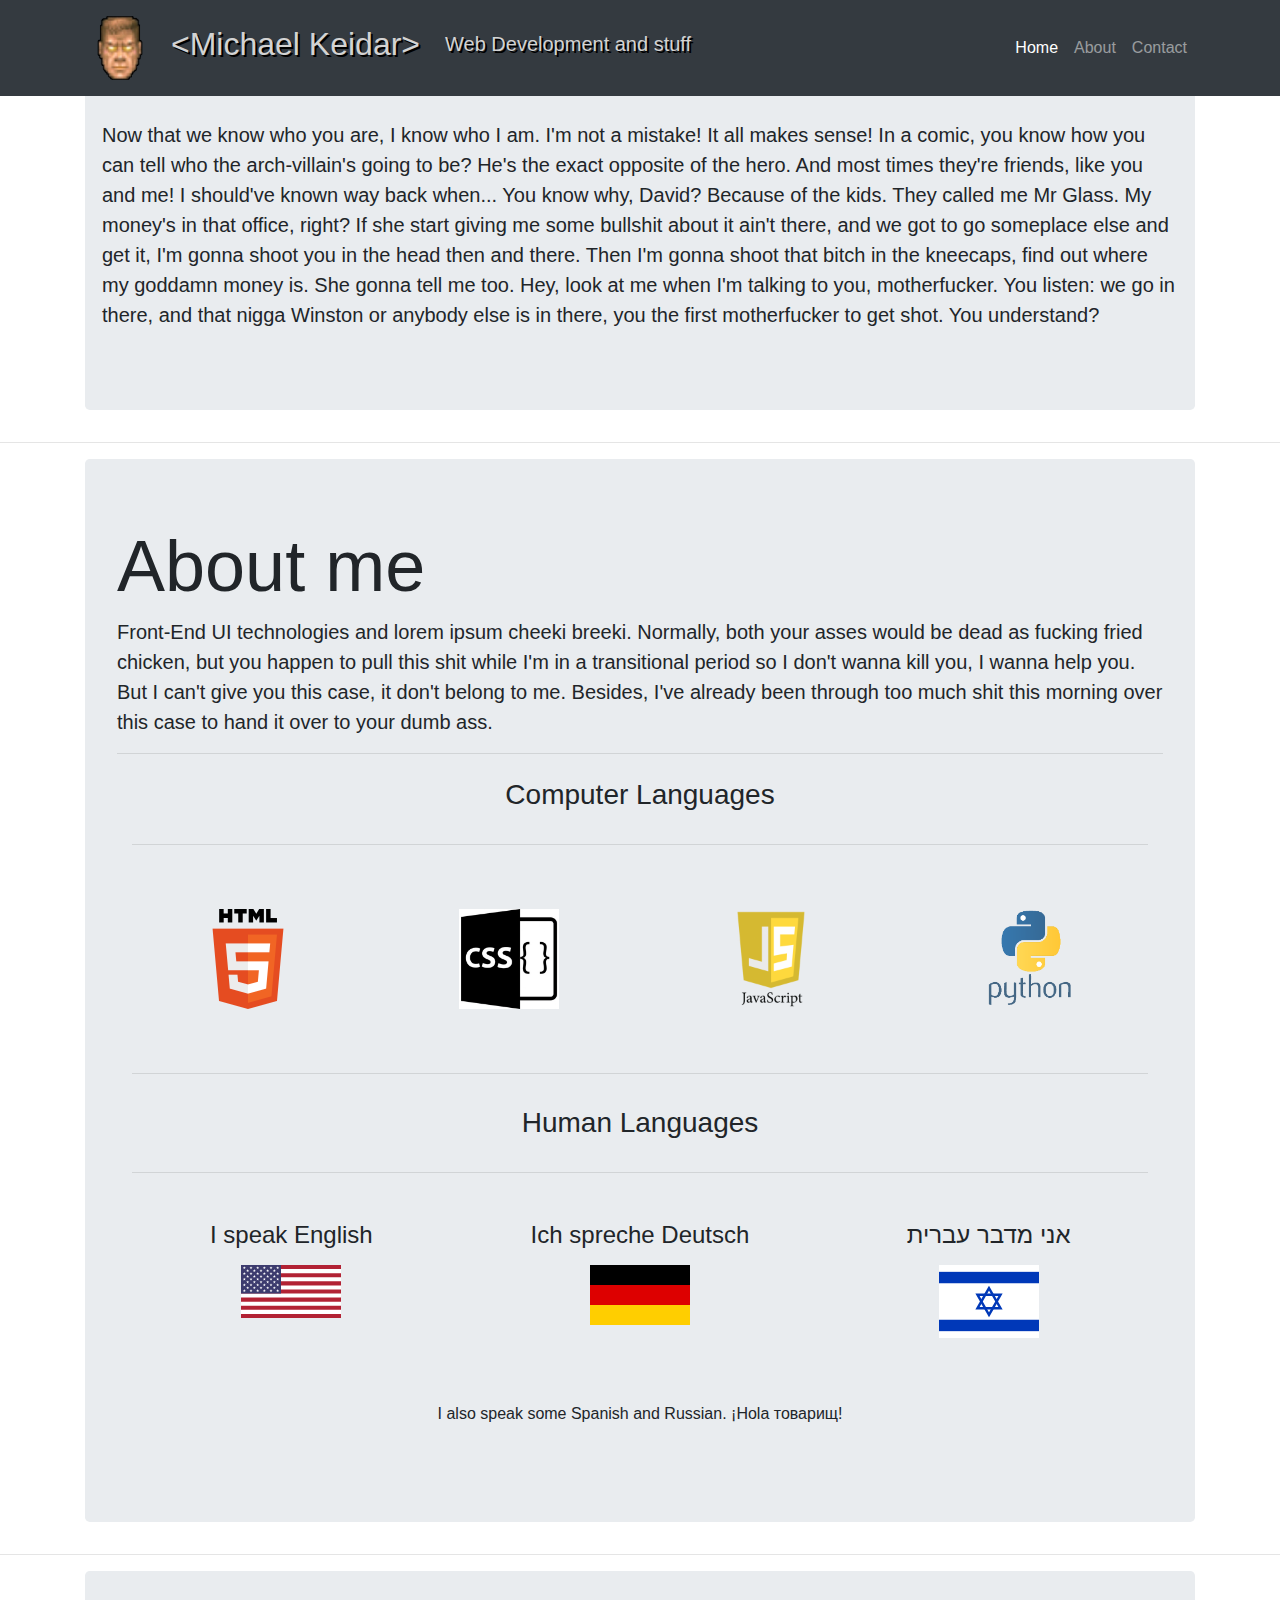
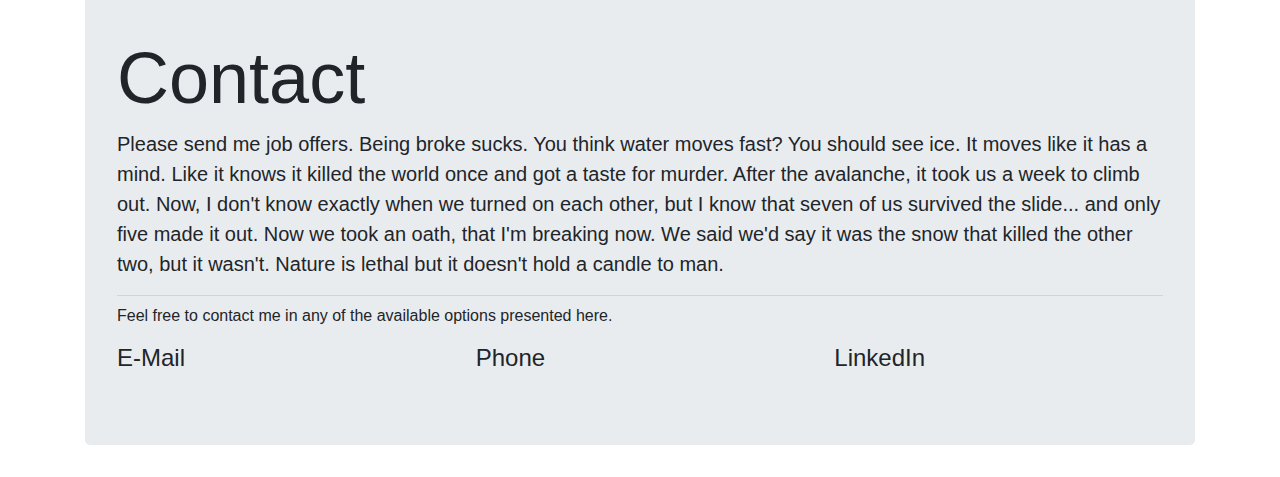
==== index.html @ 121ddcfe "basic portfolio with bootstrap-jumbutron" ====
<!DOCTYPE html>
<html>
<head>
	<title>Portfolio with bootstrap</title>
	<link rel="stylesheet" href="css/bootstrap.min.css">
	<link rel="stylesheet" href="mycss/style.css">
</head>

<body>
	<!-- Navigation and Logo-->
    <nav class="navbar navbar-expand-lg navbar-dark bg-dark fixed-top">
      <div class="container">
        <a class="navbar-brand" href="#">
          <img src="images/iddqd.png" width="70px" alt="">
        </a>
        <h2 class="h2logo">&#60;Michael Keidar&#62;</h2>
        <h5 class="h5logo">Web Development and stuff</h5>
        <button class="navbar-toggler" type="button" data-toggle="collapse" data-target="#navbarResponsive" aria-controls="navbarResponsive" aria-expanded="false" aria-label="Toggle navigation">
          <span class="navbar-toggler-icon"></span>
        </button>
        <div class="collapse navbar-collapse" id="navbarResponsive">
          <ul class="navbar-nav ml-auto">
            <li class="nav-item active">
              <a class="nav-link" href="#">Home
                <span class="sr-only">(current)</span>
              </a>
            </li>
            <li class="nav-item">
              <a class="nav-link" href="#about">About</a>
            </li>
            <li class="nav-item">
              <a class="nav-link" href="#contact">Contact</a>
            </li>
          </ul>
        </div>
      </div>
    </nav>
    <!-- !END Navigation and Logo-->

    <!-- Jumbotron underneath the nav and logo -->
	<div class="container">
		<div class="jumbotron">
  			<div class="row">
	  			<p class="lead">Now that we know who you are, I know who I am. I'm not a mistake! It all makes sense! In a comic, you know how you can tell who the arch-villain's going to be? He's the exact opposite of the hero. And most times they're friends, like you and me! I should've known way back when... You know why, David? Because of the kids. They called me Mr Glass.
	  			My money's in that office, right? If she start giving me some bullshit about it ain't there, and we got to go someplace else and get it, I'm gonna shoot you in the head then and there. Then I'm gonna shoot that bitch in the kneecaps, find out where my goddamn money is. She gonna tell me too. Hey, look at me when I'm talking to you, motherfucker. You listen: we go in there, and that nigga Winston or anybody else is in there, you the first motherfucker to get shot. You understand?</p>
  			</div>
		</div>
	</div>
	<!-- !END Jumbotron underneath the nav and logo -->
	
	<hr>

	<!-- About me container -->
	<div id="about" class="container">
		<div class="jumbotron">
	  		<h1 class="display-3">About me</h1>
	  		<p class="lead">Front-End UI technologies and lorem ipsum cheeki breeki. Normally, both your asses would be dead as fucking fried chicken, but you happen to pull this shit while I'm in a transitional period so I don't wanna kill you, I wanna help you. But I can't give you this case, it don't belong to me. Besides, I've already been through too much shit this morning over this case to hand it over to your dumb ass.</p>
	  		<hr class="my-2">
		 	<!-- Grid for computer languages -->
		 	<div class="container">
				<div class="comp_langs row text-center">
					<div class="col-12">
						<h3 class="text-center py-3">Computer Languages</h3>
						<hr>
					</div>
					<div class="col-sm">
						<img src="images/html.png" width="100px" title="HTML" class="text-center py-4 my-4">
					</div>
					<div class="col-sm">
						<img src="images/css.jpg" width="100px" title="CSS" class="text-center py-4 my-4">
					</div>
					<div class="col-sm">
						<img src="images/js.png" width="100px" title="JavaScript" class="text-center py-4 my-4">
					</div>
					<div class="col-sm">
						<img src="images/python.png" width="200px" title="Python" class="text-center py-4 my-4">
					</div>
				</div>	
			</div>
			<!-- !END Grid for computer languages -->
			
			<!-- Grid for human languages -->
			<div class="container">
				<div class="row">
					<div class="col-12">
						<hr>
						<h3 class="text-center py-3">Human Languages</h3>
						<hr>
					</div>
					<div class="col-sm">
						<h4 class="text-center py-3 my-3">I speak English<br><img src="images/us.svg" width="100px" class="text-center py-2 my-2"></h4>
					</div>
					<div class="col-sm">
						<h4 class="text-center py-3 my-3">Ich spreche Deutsch<br><img src="images/de.svg" width="100px" class="text-center py-2 my-2"></h4>
					</div>
					<div class="col-sm">
						<h4 class="text-center py-3 my-3">אני מדבר עברית<br><img src="images/il.svg" width="100px" class="text-center py-2 my-2"></h4>
					</div>
				</div>
		<!--</div>-->
				<div class="row">
					<div class="col-sm">
						<p class="text-center py-3">I also speak some Spanish and Russian. &#161Hola товарищ!<!-- <br><img src="images/ru.svg" width="50px"><img src="images/es.svg" width="50px"></p> -->
					</div>
				</div>	
			</div>
			<!-- !END Grid for human languages -->

				</div>
			</div>
		</div>	
	</div>
	<!-- !END About me container -->

	<hr>

	<!-- Contact container -->
	<div id="contact" class="container">
		<div class="jumbotron">
  			<h1 class="display-3">Contact</h1>
  				<p class="lead">Please send me job offers. Being broke sucks. You think water moves fast? You should see ice. It moves like it has a mind. Like it knows it killed the world once and got a taste for murder. After the avalanche, it took us a week to climb out. Now, I don't know exactly when we turned on each other, but I know that seven of us survived the slide... and only five made it out. Now we took an oath, that I'm breaking now. We said we'd say it was the snow that killed the other two, but it wasn't. Nature is lethal but it doesn't hold a candle to man.</p>
  		<hr class="my-2">
  			<p>Feel free to contact me in any of the available options presented here.</p>
  			<div class="row">
  				<div class="col-sm">
  					<h4>E-Mail</h4>
				</div>
  				<div class="col-sm">
  					<h4>Phone</h4>
  				</div>
  				<div class="col-sm">
  					<h4>LinkedIn</h4>
  				</div>
  			</div>
		</div>
	</div>
	<!-- !END Contact container -->

</body>
</html>
---- mycss/style.css ----
body {
  padding-top: 54px;
}

@media (min-width: 992px) {
  body {
    padding-top: 56px;
  }
}

.comp_langs img {
	width: 100px;
}

.h2logo {
	/*color:#7A766E;
	text-shadow: 2px 2px #ff0000;*/
	color: lightgrey;
	text-shadow: 2px 2px black;
	margin-right: 25px;
}


.h5logo {
	color: lightgrey;
	text-shadow: 2px 2px black;
}
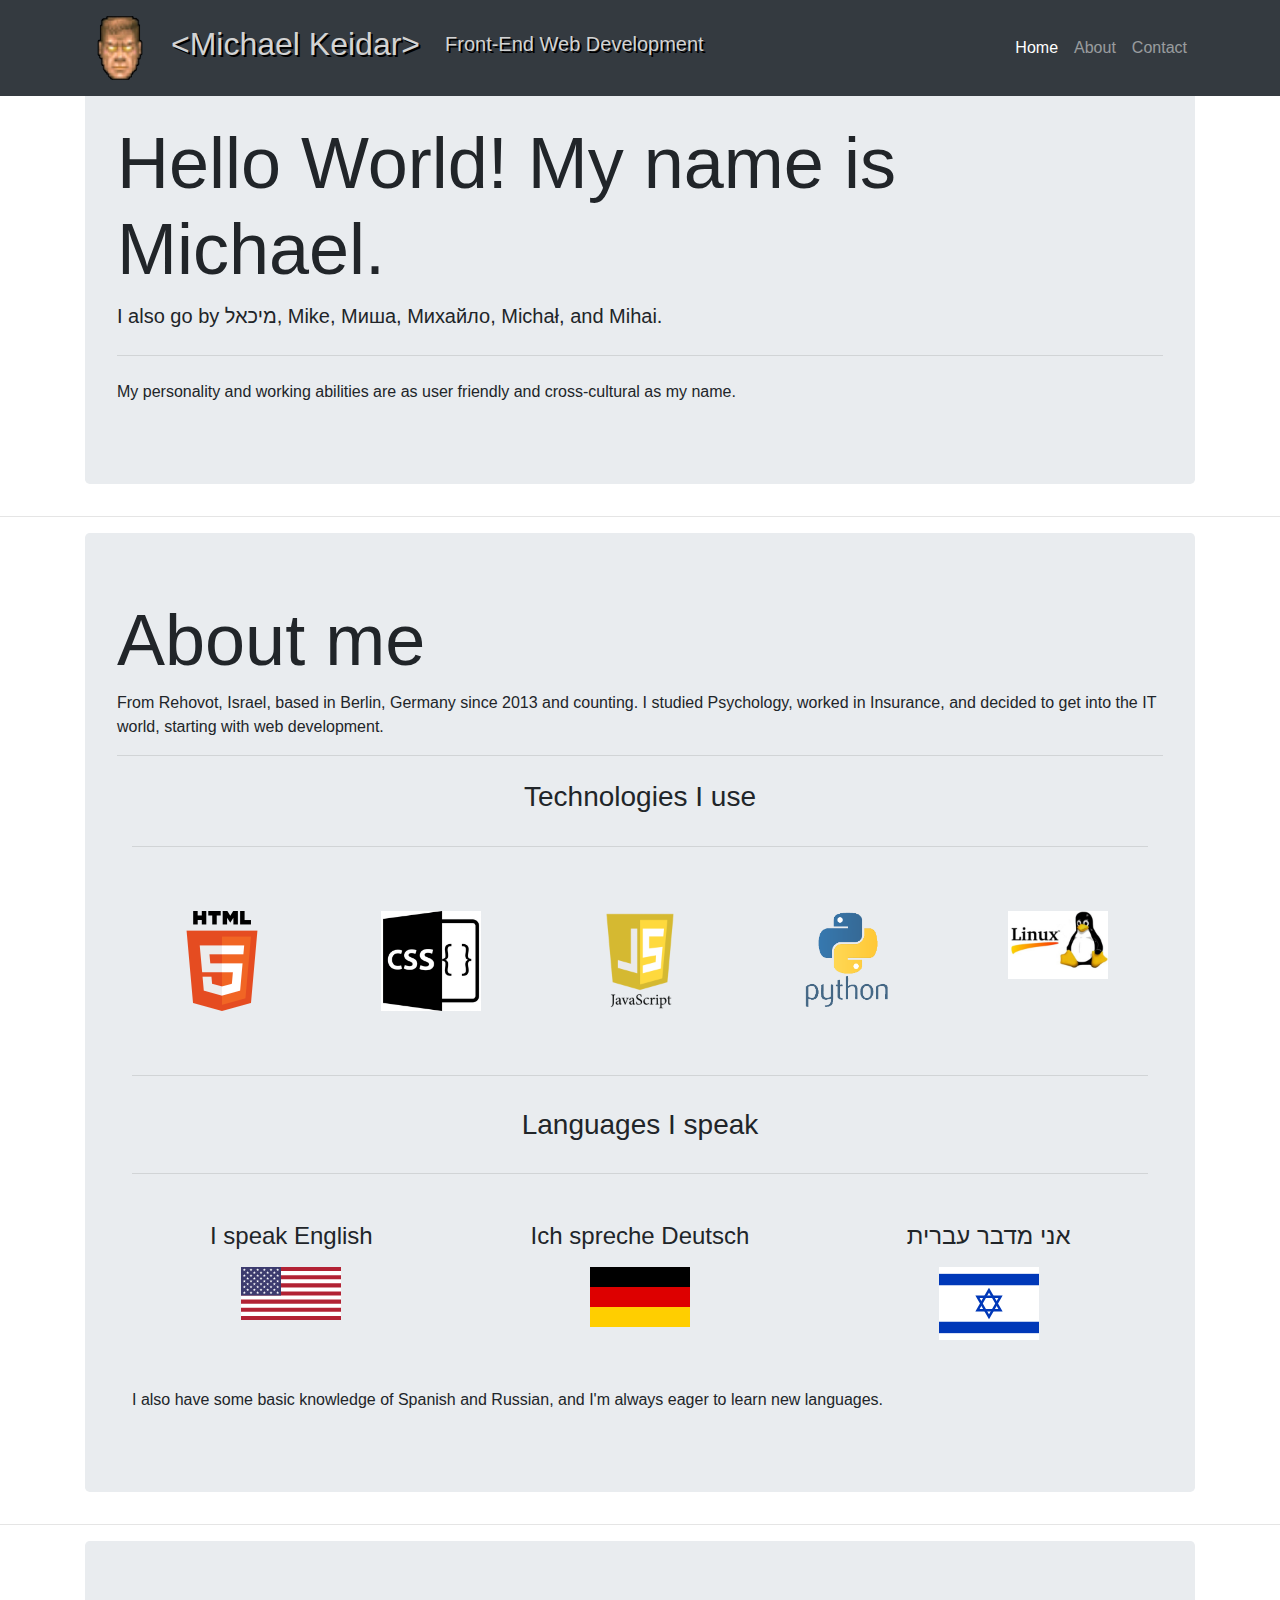
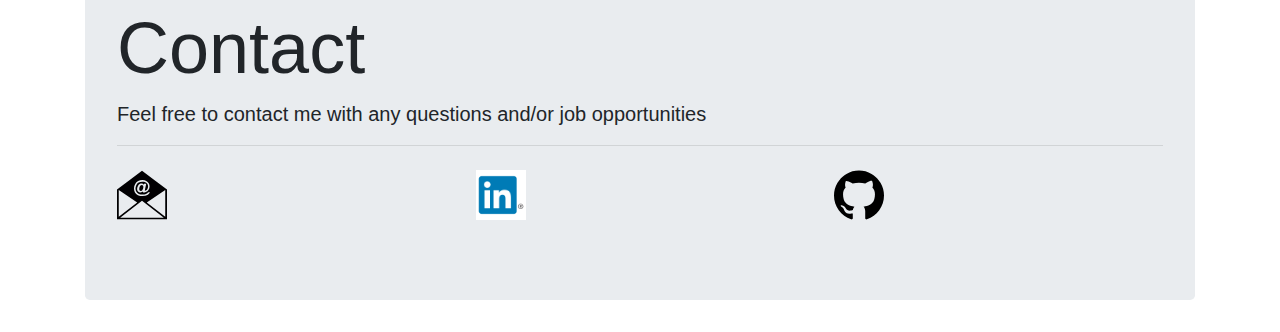
==== commit 804b4f6c: "modified jumbotron, page content, contact (added linkedin and github)" ====
--- a/index.html
+++ b/index.html
@@ -1,7 +1,7 @@
 <!DOCTYPE html>
 <html>
 <head>
-	<title>Portfolio with bootstrap</title>
+	<title>Michael Keidar</title>
 	<link rel="stylesheet" href="css/bootstrap.min.css">
 	<link rel="stylesheet" href="mycss/style.css">
 </head>
@@ -14,7 +14,7 @@
           <img src="images/iddqd.png" width="70px" alt="">
         </a>
         <h2 class="h2logo">&#60;Michael Keidar&#62;</h2>
-        <h5 class="h5logo">Web Development and stuff</h5>
+        <h5 class="h5logo">Front-End Web Development</h5>
         <button class="navbar-toggler" type="button" data-toggle="collapse" data-target="#navbarResponsive" aria-controls="navbarResponsive" aria-expanded="false" aria-label="Toggle navigation">
           <span class="navbar-toggler-icon"></span>
         </button>
@@ -40,13 +40,14 @@
     <!-- Jumbotron underneath the nav and logo -->
 	<div class="container">
 		<div class="jumbotron">
-  			<div class="row">
-	  			<p class="lead">Now that we know who you are, I know who I am. I'm not a mistake! It all makes sense! In a comic, you know how you can tell who the arch-villain's going to be? He's the exact opposite of the hero. And most times they're friends, like you and me! I should've known way back when... You know why, David? Because of the kids. They called me Mr Glass.
-	  			My money's in that office, right? If she start giving me some bullshit about it ain't there, and we got to go someplace else and get it, I'm gonna shoot you in the head then and there. Then I'm gonna shoot that bitch in the kneecaps, find out where my goddamn money is. She gonna tell me too. Hey, look at me when I'm talking to you, motherfucker. You listen: we go in there, and that nigga Winston or anybody else is in there, you the first motherfucker to get shot. You understand?</p>
-  			</div>
+	  		<h1 class="display-3">Hello World! My name is Michael.</h1>
+	  		<p class="lead">I also go by מיכאל, Mike, Миша, Михайло, Michał, and Mihai.</p>
+	  		<hr class="my-4">
+	  		<p>My personality and working abilities are as user friendly and cross-cultural as my name.</p>
 		</div>
 	</div>
 	<!-- !END Jumbotron underneath the nav and logo -->
+	
 	
 	<hr>
 
@@ -54,13 +55,13 @@
 	<div id="about" class="container">
 		<div class="jumbotron">
 	  		<h1 class="display-3">About me</h1>
-	  		<p class="lead">Front-End UI technologies and lorem ipsum cheeki breeki. Normally, both your asses would be dead as fucking fried chicken, but you happen to pull this shit while I'm in a transitional period so I don't wanna kill you, I wanna help you. But I can't give you this case, it don't belong to me. Besides, I've already been through too much shit this morning over this case to hand it over to your dumb ass.</p>
+	  		<p>From Rehovot, Israel, based in Berlin, Germany since 2013 and counting. I studied Psychology, worked in Insurance, and decided to get into the IT world, starting with web development.</p>
 	  		<hr class="my-2">
 		 	<!-- Grid for computer languages -->
 		 	<div class="container">
 				<div class="comp_langs row text-center">
 					<div class="col-12">
-						<h3 class="text-center py-3">Computer Languages</h3>
+						<h3 class="text-center py-3">Technologies I use</h3>
 						<hr>
 					</div>
 					<div class="col-sm">
@@ -75,6 +76,9 @@
 					<div class="col-sm">
 						<img src="images/python.png" width="200px" title="Python" class="text-center py-4 my-4">
 					</div>
+					<div class="col-sm">
+						<img src="images/linux.jpg" width="200px" title="Linux" class="text-center py-4 my-4">
+					</div>
 				</div>	
 			</div>
 			<!-- !END Grid for computer languages -->
@@ -84,7 +88,7 @@
 				<div class="row">
 					<div class="col-12">
 						<hr>
-						<h3 class="text-center py-3">Human Languages</h3>
+						<h3 class="text-center py-3">Languages I speak</h3>
 						<hr>
 					</div>
 					<div class="col-sm">
@@ -97,12 +101,7 @@
 						<h4 class="text-center py-3 my-3">אני מדבר עברית<br><img src="images/il.svg" width="100px" class="text-center py-2 my-2"></h4>
 					</div>
 				</div>
-		<!--</div>-->
-				<div class="row">
-					<div class="col-sm">
-						<p class="text-center py-3">I also speak some Spanish and Russian. &#161Hola товарищ!<!-- <br><img src="images/ru.svg" width="50px"><img src="images/es.svg" width="50px"></p> -->
-					</div>
-				</div>	
+				<p>I also have some basic knowledge of Spanish and Russian, and I'm always eager to learn new languages. </p>
 			</div>
 			<!-- !END Grid for human languages -->
 
@@ -118,18 +117,18 @@
 	<div id="contact" class="container">
 		<div class="jumbotron">
   			<h1 class="display-3">Contact</h1>
-  				<p class="lead">Please send me job offers. Being broke sucks. You think water moves fast? You should see ice. It moves like it has a mind. Like it knows it killed the world once and got a taste for murder. After the avalanche, it took us a week to climb out. Now, I don't know exactly when we turned on each other, but I know that seven of us survived the slide... and only five made it out. Now we took an oath, that I'm breaking now. We said we'd say it was the snow that killed the other two, but it wasn't. Nature is lethal but it doesn't hold a candle to man.</p>
+  				<p class="lead">Feel free to contact me with any questions and/or job opportunities </p>
   		<hr class="my-2">
-  			<p>Feel free to contact me in any of the available options presented here.</p>
   			<div class="row">
   				<div class="col-sm">
-  					<h4>E-Mail</h4>
+  					<a href="mailto:keidarster@gmail.com" title="Email"><img src="images/email.svg" width="50px" class="text-center py-2 my-2"></a>
 				</div>
   				<div class="col-sm">
-  					<h4>Phone</h4>
+  					<a href="https://www.linkedin.com/in/michael-keidar-152244150
+					" title="LinkedIn" target="_blank"><img src="images/linkedin.jpg" width="50px" class="text-center py-2 my-2"></a>
   				</div>
   				<div class="col-sm">
-  					<h4>LinkedIn</h4>
+  					<a href="https://github.com/keidarster" title="GitHub" target="_blank"><img src="images/github.svg" width="50px" class="text-center py-2 my-2"></a>
   				</div>
   			</div>
 		</div>
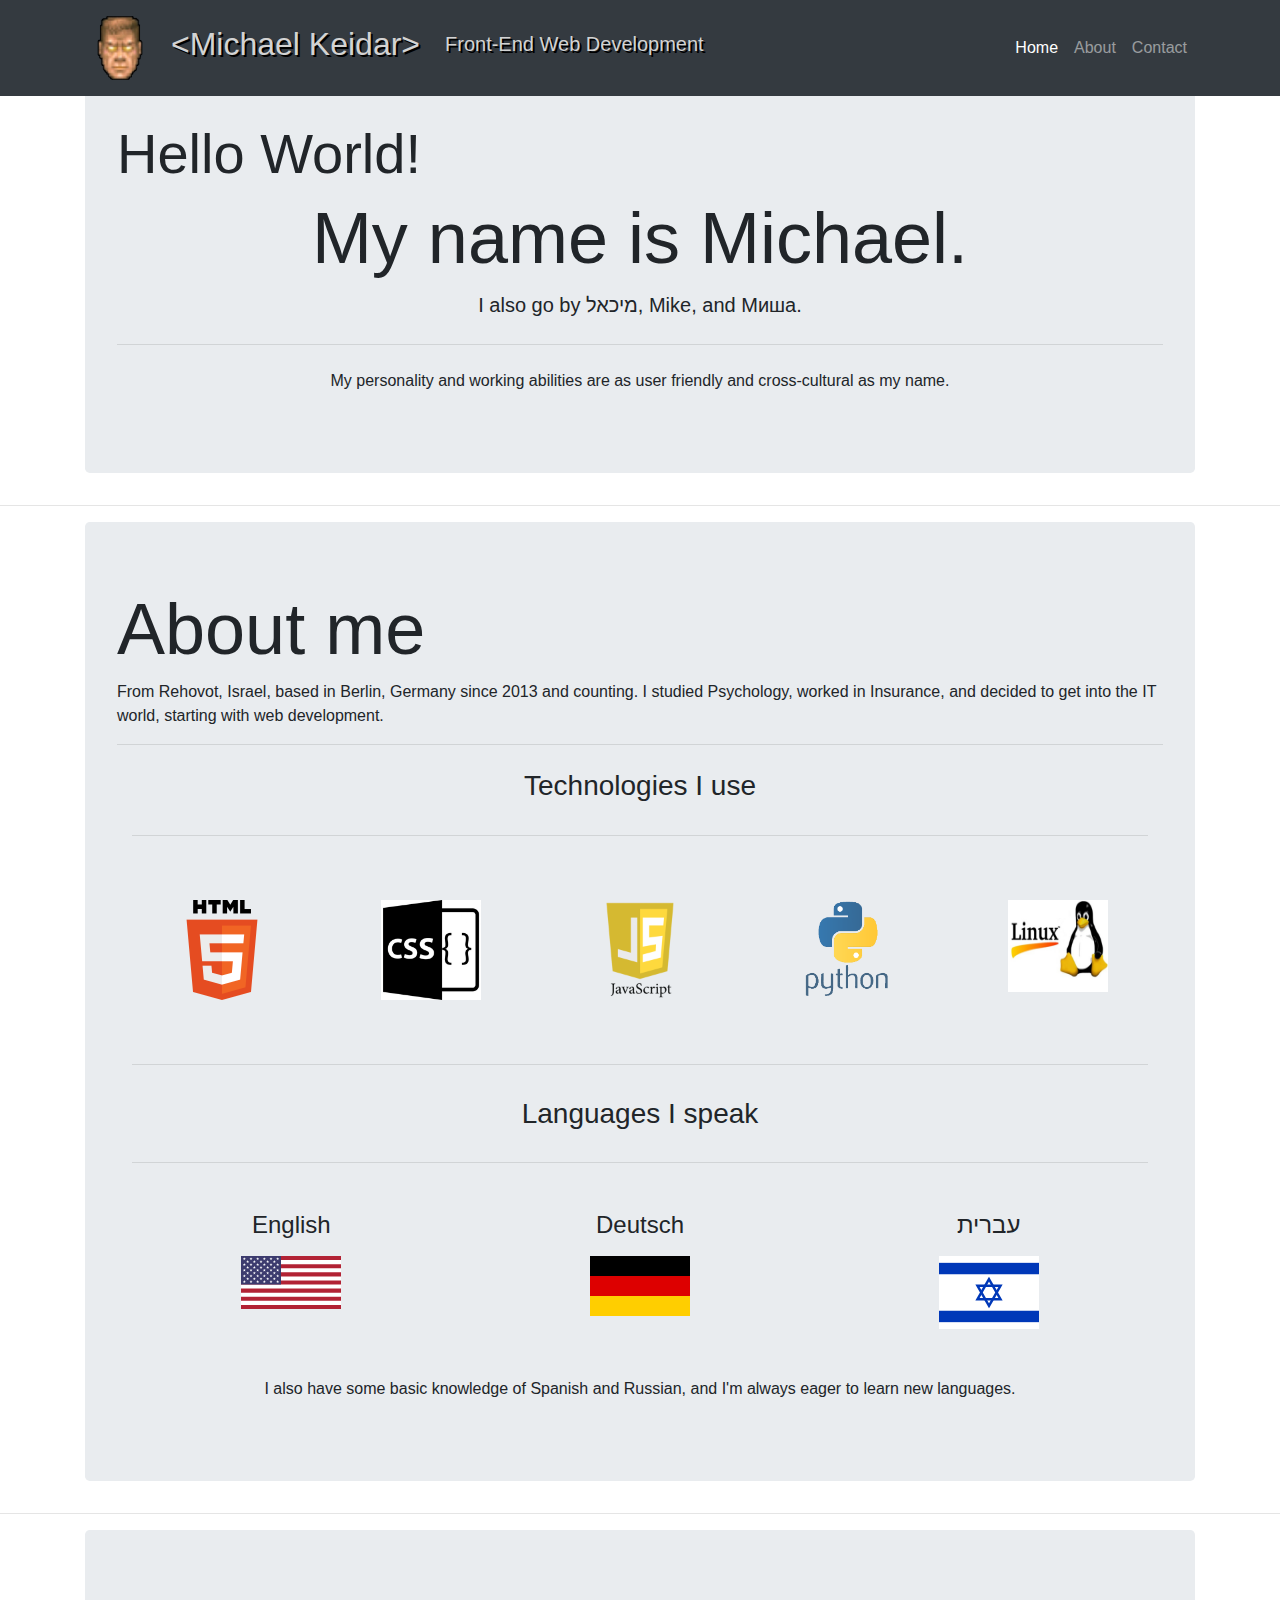
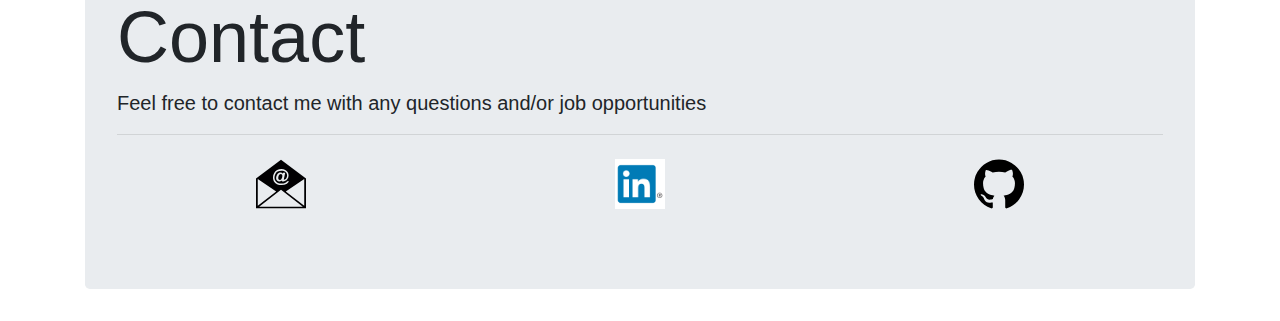
==== commit 29434c3a: "modified some content" ====
--- a/index.html
+++ b/index.html
@@ -40,10 +40,11 @@
     <!-- Jumbotron underneath the nav and logo -->
 	<div class="container">
 		<div class="jumbotron">
-	  		<h1 class="display-3">Hello World! My name is Michael.</h1>
-	  		<p class="lead">I also go by מיכאל, Mike, Миша, Михайло, Michał, and Mihai.</p>
+	  		<h1 class="display-4">Hello World!</h1>
+	  		<h3 class="display-3 text-center">My name is Michael.</h3>
+	  		<p class="lead text-center">I also go by מיכאל, Mike, and Миша.</p>
 	  		<hr class="my-4">
-	  		<p>My personality and working abilities are as user friendly and cross-cultural as my name.</p>
+	  		<p class="text-center">My personality and working abilities are as user friendly and cross-cultural as my name.</p>
 		</div>
 	</div>
 	<!-- !END Jumbotron underneath the nav and logo -->
@@ -77,7 +78,7 @@
 						<img src="images/python.png" width="200px" title="Python" class="text-center py-4 my-4">
 					</div>
 					<div class="col-sm">
-						<img src="images/linux.jpg" width="200px" title="Linux" class="text-center py-4 my-4">
+						<img src="images/linux.jpg" width="200px" height="140px" title="Linux" class="text-center py-4 my-4">
 					</div>
 				</div>	
 			</div>
@@ -92,16 +93,16 @@
 						<hr>
 					</div>
 					<div class="col-sm">
-						<h4 class="text-center py-3 my-3">I speak English<br><img src="images/us.svg" width="100px" class="text-center py-2 my-2"></h4>
+						<h4 class="text-center py-3 my-3">English<br><img src="images/us.svg" width="100px" class="text-center py-2 my-2"></h4>
 					</div>
 					<div class="col-sm">
-						<h4 class="text-center py-3 my-3">Ich spreche Deutsch<br><img src="images/de.svg" width="100px" class="text-center py-2 my-2"></h4>
+						<h4 class="text-center py-3 my-3">Deutsch<br><img src="images/de.svg" width="100px" class="text-center py-2 my-2"></h4>
 					</div>
 					<div class="col-sm">
-						<h4 class="text-center py-3 my-3">אני מדבר עברית<br><img src="images/il.svg" width="100px" class="text-center py-2 my-2"></h4>
+						<h4 class="text-center py-3 my-3">עברית<br><img src="images/il.svg" width="100px" class="text-center py-2 my-2"></h4>
 					</div>
 				</div>
-				<p>I also have some basic knowledge of Spanish and Russian, and I'm always eager to learn new languages. </p>
+				<p class="text-center">I also have some basic knowledge of Spanish and Russian, and I'm always eager to learn new languages. </p>
 			</div>
 			<!-- !END Grid for human languages -->
 
@@ -121,14 +122,14 @@
   		<hr class="my-2">
   			<div class="row">
   				<div class="col-sm">
-  					<a href="mailto:keidarster@gmail.com" title="Email"><img src="images/email.svg" width="50px" class="text-center py-2 my-2"></a>
+  					<a href="mailto:keidarster@gmail.com" title="Email"><img src="images/email.svg" width="50px" class="rounded mx-auto d-block py-2 my-2"></a>
 				</div>
   				<div class="col-sm">
   					<a href="https://www.linkedin.com/in/michael-keidar-152244150
-					" title="LinkedIn" target="_blank"><img src="images/linkedin.jpg" width="50px" class="text-center py-2 my-2"></a>
+					" title="LinkedIn" target="_blank"><img src="images/linkedin.jpg" width="50px" class="rounded mx-auto d-block py-2 my-2"></a>
   				</div>
   				<div class="col-sm">
-  					<a href="https://github.com/keidarster" title="GitHub" target="_blank"><img src="images/github.svg" width="50px" class="text-center py-2 my-2"></a>
+  					<a href="https://github.com/keidarster" title="GitHub" target="_blank"><img src="images/github.svg" width="50px" class="rounded mx-auto d-block py-2 my-2"></a>
   				</div>
   			</div>
 		</div>
